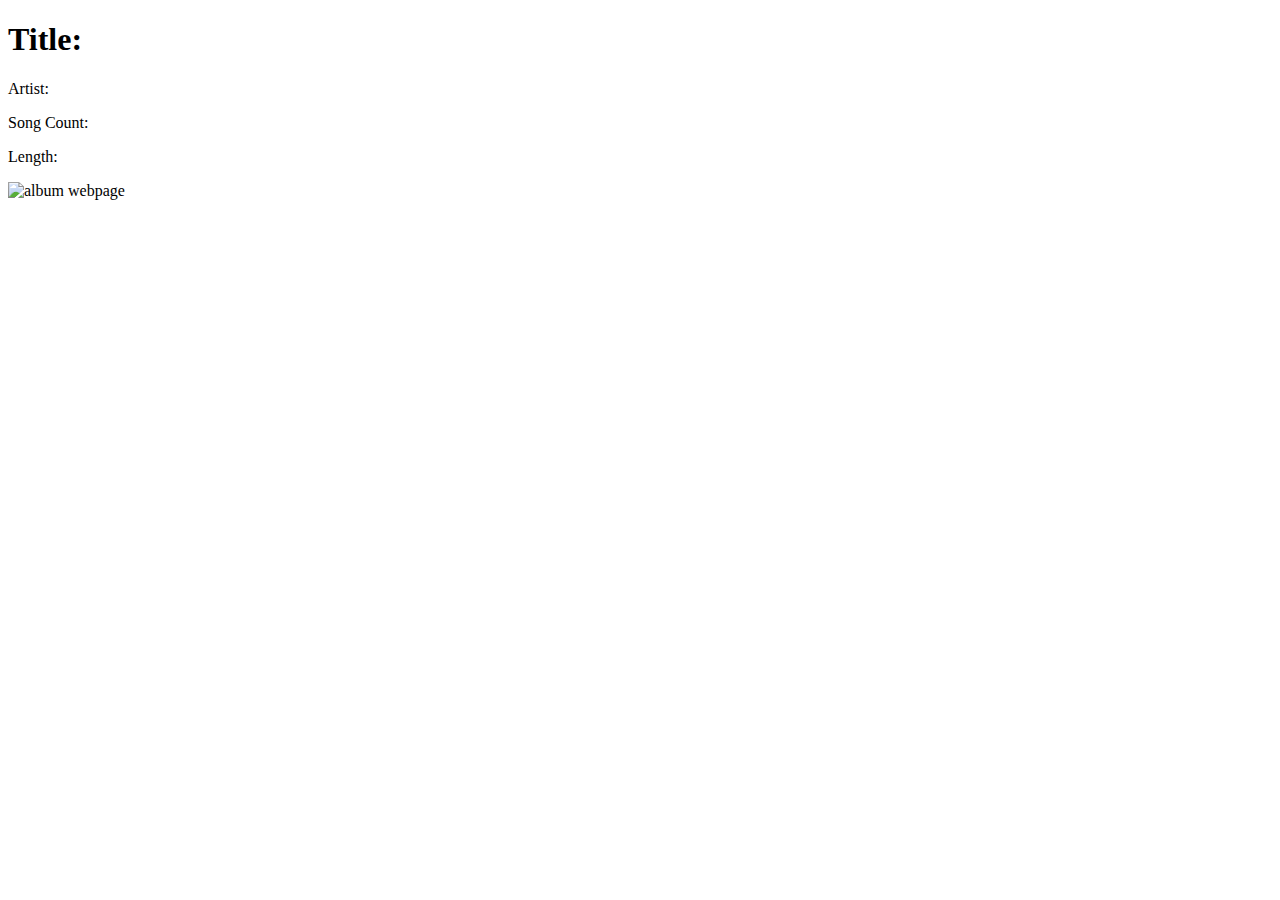
==== src/main/resources/templates/albums.html @ 7098c493 "added albums class as well as html page" ====
<!DOCTYPE html>
<html lang="en" xmlns:th="http://www.thymeleaf.org">
<head>
    <meta charset="UTF-8">
    <title>Title</title>
</head>
<body>
<div th:each="album: ${albumsCollection}">
    <h1>Title: <span th:text="${album.title}"></span></h1>
    <p>Artist: <span th:text="${album.artist}"></span></p>
    <p>Song Count: <span th:text="${album.songCount}"></span></p>
    <p>Length: <span th:text="${album.length}"></span></p>
    <img alt="album webpage" th:src="${album.artistPicUrl}">
</div>

</body>
</html>
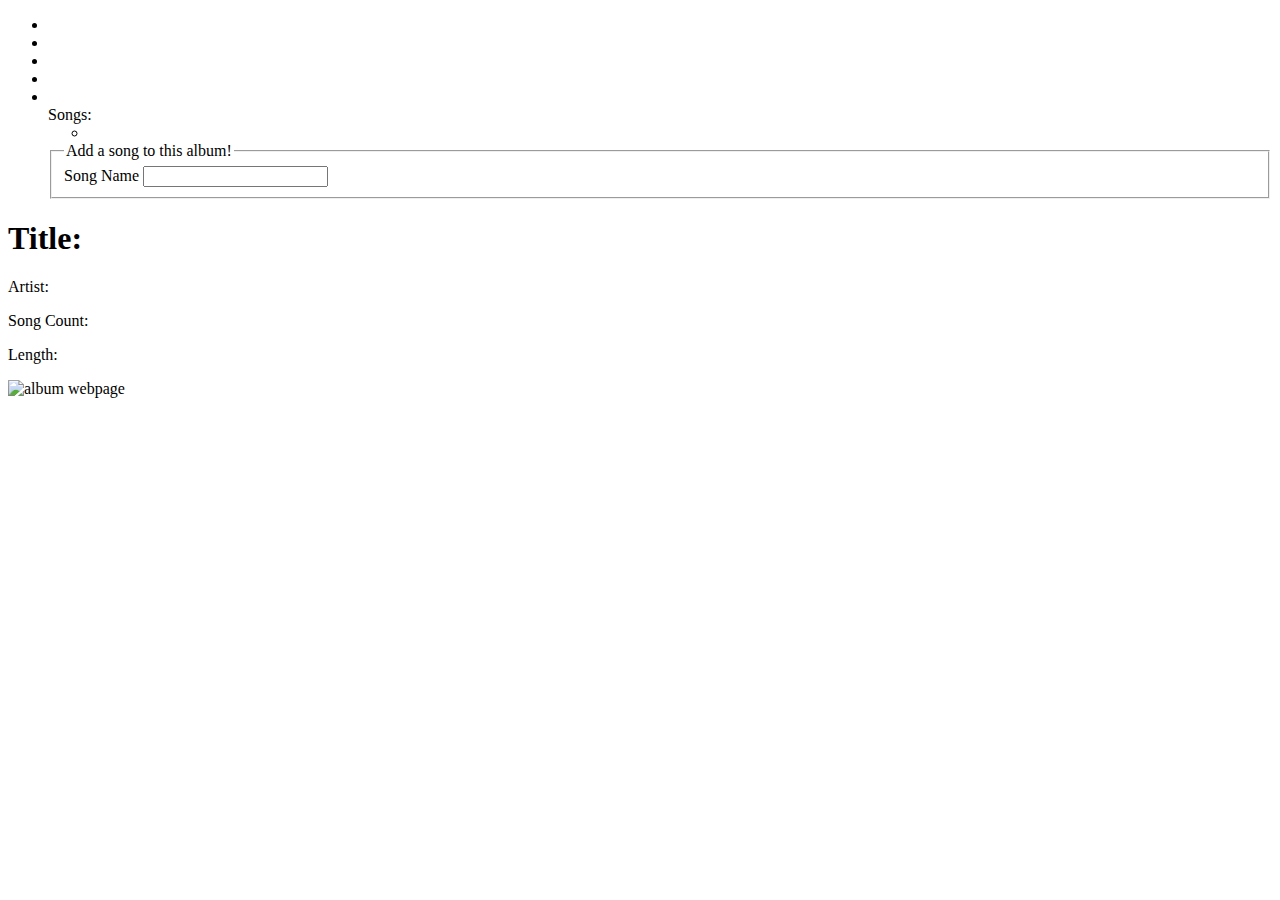
==== commit 06810796: "tried completed lab13 have one bug" ====
--- a/src/main/resources/templates/albums.html
+++ b/src/main/resources/templates/albums.html
@@ -5,6 +5,25 @@
     <title>Title</title>
 </head>
 <body>
+<ul th:each="Album : ${albums}">
+    <li th:text="'Album name: ' + ${album.title}"></li>
+    <li th:text="'Artist: ' + ${album.artist}"></li>
+    <li th:text="'Songs: ' + ${album.songCount}"></li>
+    <li th:text="'Length: ' + ${album.length}"></li>
+    <li th:text="'Image: ' + ${album.artistPicUrl}"></li>
+    <div>Songs:</div>
+    <ul th:each="songs : ${Album.song}">
+    <li th:text="${album.title}"></li>
+    </ul>
+    <form action="/add-song">
+    <fieldset>
+        <legend>Add a song to this album!</legend>
+        <label>Song Name</label>
+        <input type="text" name="songName">
+        <input type="hidden" name="album" th:value="${album.title}">
+    </fieldset>
+    </form>
+</ul>
 <div th:each="album: ${albumsCollection}">
     <h1>Title: <span th:text="${album.title}"></span></h1>
     <p>Artist: <span th:text="${album.artist}"></span></p>
